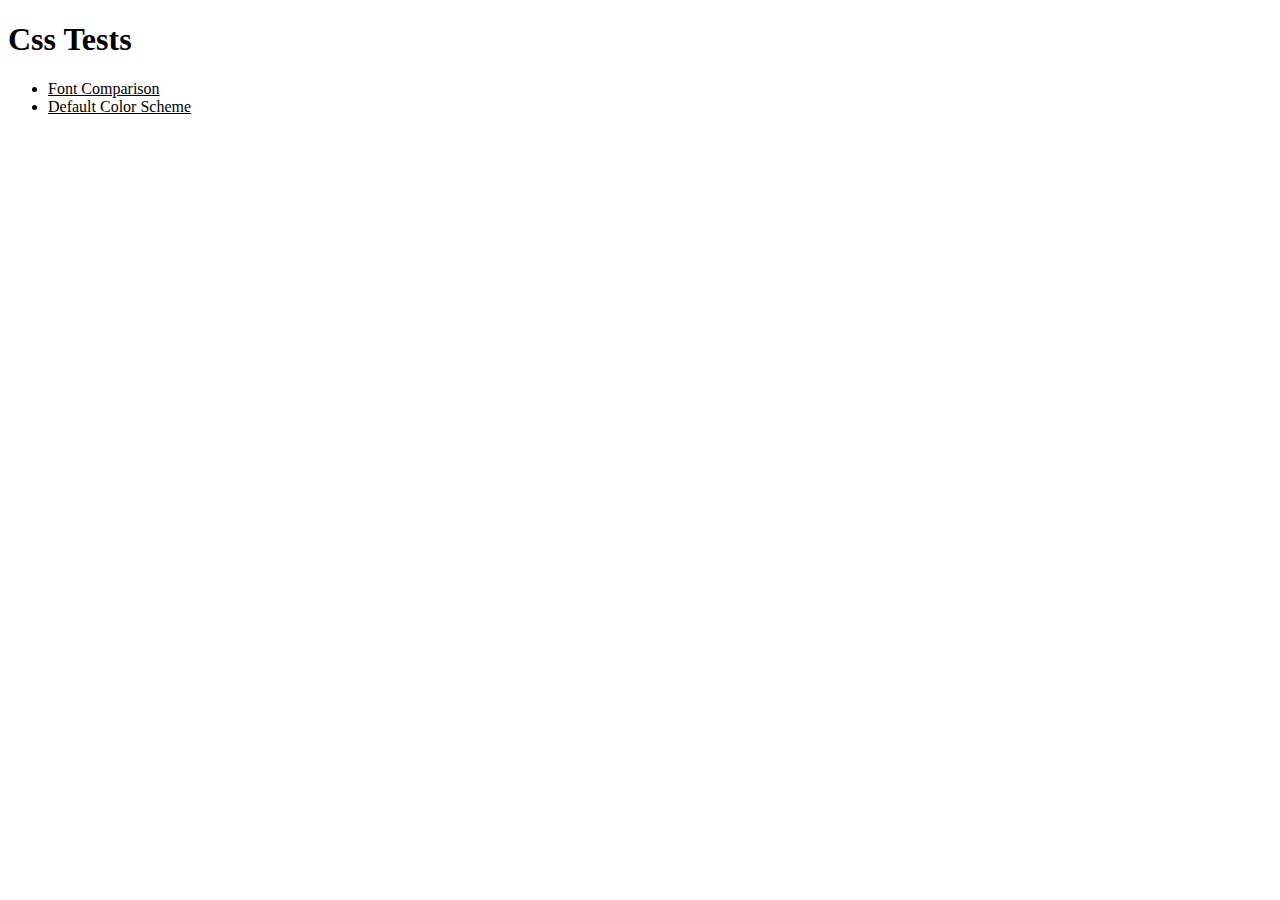
==== tests/index.html @ 57345eb3 "added color schemes" ====
<!DOCTYPE html>
<html lang="en">
<head>
    <meta charset="UTF-8">
    <meta http-equiv="X-UA-Compatible" content="IE=edge">
    <meta name="viewport" content="width=device-width, initial-scale=1.0">
    <title>CSS Test</title>
    <link rel="stylesheet" href="../base.css">
</head>
<body>
    <h1>Css Tests</h1>
    <ul>
        <li><a href="fonts.html">Font Comparison</a></li>
        <li><a href="color-scheme.html">Default Color Scheme</a></li>
    </ul>
</body>
</html>
---- base.css ----
*, *::after, *::before {
    box-sizing: inherit;
}
:root {
    box-sizing: border-box;
}
a {
    color: inherit;
}
a:hover, a:focus-visible {
    font-style: italic;
}
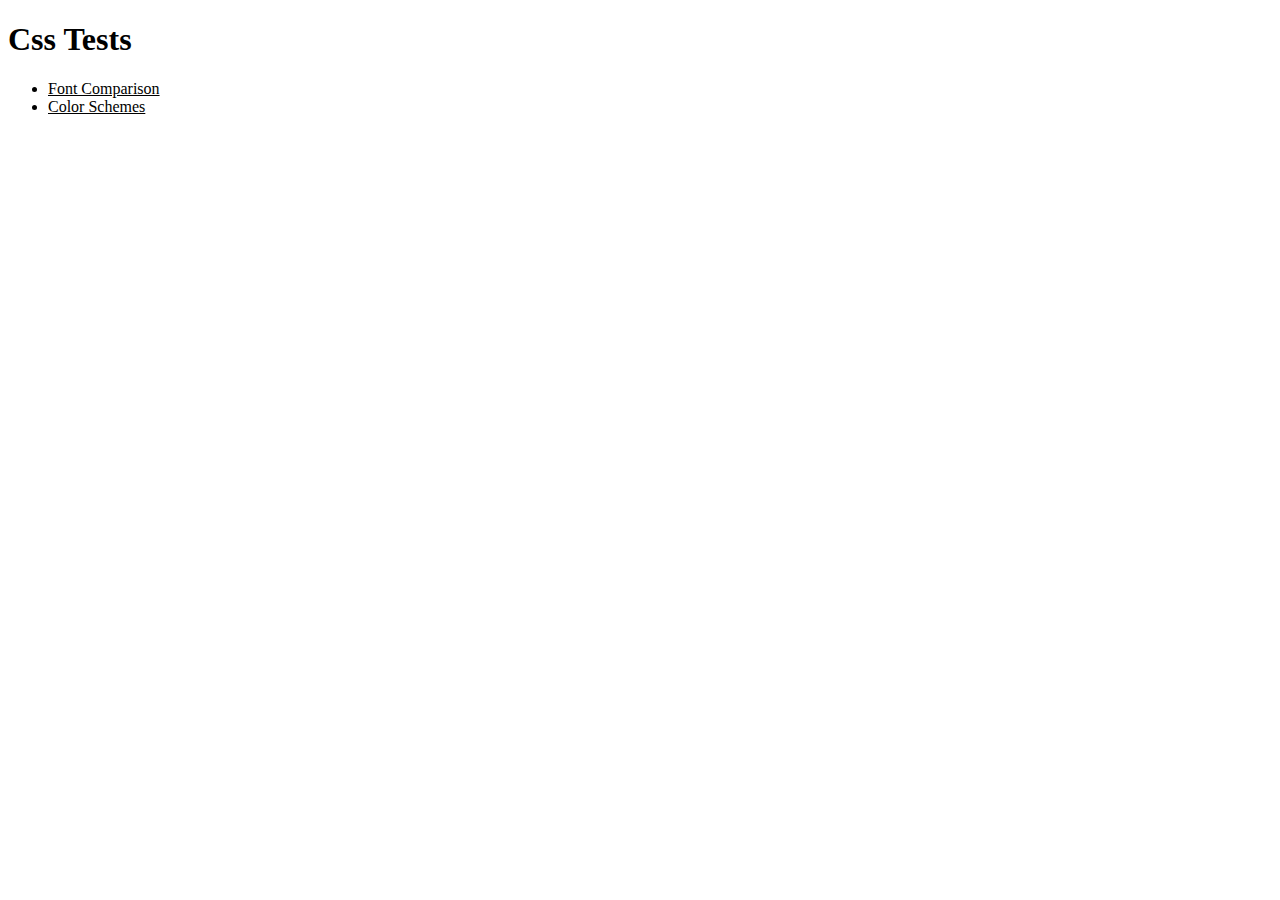
==== commit f5ca1d2c: "adjust link to schemes" ====
--- a/tests/index.html
+++ b/tests/index.html
@@ -11,7 +11,7 @@
     <h1>Css Tests</h1>
     <ul>
         <li><a href="fonts.html">Font Comparison</a></li>
-        <li><a href="color-scheme.html">Default Color Scheme</a></li>
+        <li><a href="color-scheme.html">Color Schemes</a></li>
     </ul>
 </body>
 </html>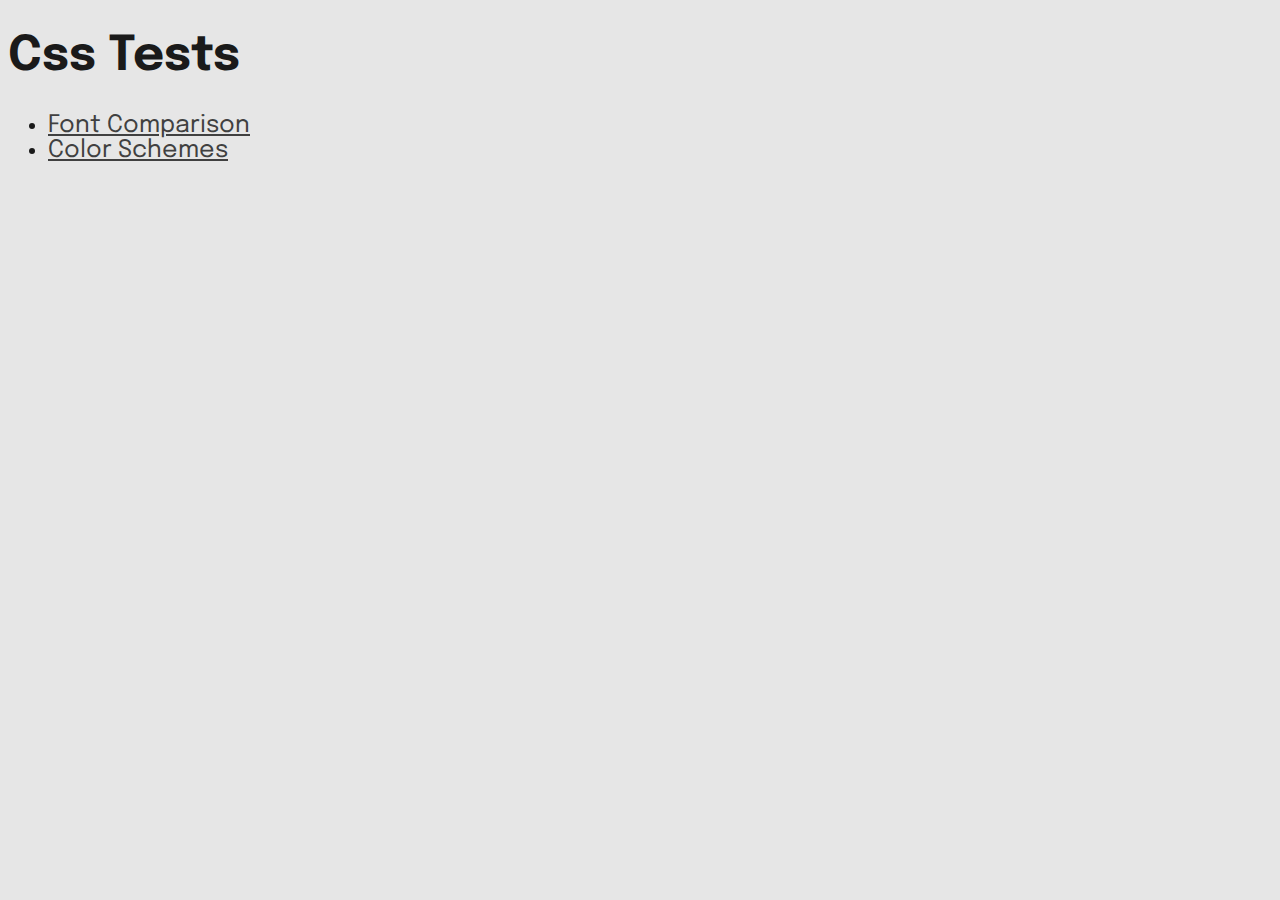
==== commit 70bf53f1: "used color scheme and font" ====
--- a/tests/index.html
+++ b/tests/index.html
@@ -6,6 +6,16 @@
     <meta name="viewport" content="width=device-width, initial-scale=1.0">
     <title>CSS Test</title>
     <link rel="stylesheet" href="../base.css">
+    <link rel="stylesheet" href="../color-scheme.css">
+    <link rel="stylesheet" href="../fonts.css">
+    <style>
+        :root {
+            font-family: 'Epilogue', system-ui, sans-serif;
+        }
+        body {
+            font-size: x-large;
+        }
+    </style>
 </head>
 <body>
     <h1>Css Tests</h1>
--- a/color-scheme.css
+++ b/color-scheme.css
@@ -0,0 +1,100 @@
+:root {
+    /*External Vars and fallbacks*/
+    --cs-main-dark: var(--cs-cfg-main-dark, hsl(0 0% 10%));
+    --cs-main-light: var(--cs-cfg-main-light, hsl(0 0% 90%));
+    --cs-accent-dark-sm: var(--cs-cfg-accent-dark-sm, hsl(0 0% 25%));
+    --cs-accent-dark-lg: var(--cs-cfg-accent-dark-lg, hsl(0 0% 50%));
+    --cs-accent-light-sm: var(--cs-cfg-accent-light-sm, hsl(0 0% 80%));
+    --cs-accent-light-lg: var(--cs-cfg-accent-dark-lg, hsl(0 0% 50%));
+
+    /*Root Css*/
+    color-scheme: dark light;
+}
+/*General Light mode*/
+.cs-light {
+    color-scheme: light;
+}
+.cs-dark {
+    color-scheme: dark;
+}
+
+.cs-default {
+    --cs-main-dark: hsl(0 0% 10%);
+    --cs-main-light: hsl(0 0% 90%);
+    --cs-accent-dark-sm: hsl(0 0% 25%);
+    --cs-accent-dark-lg: hsl(0 0% 50%);
+    --cs-accent-light-sm: hsl(0 0% 80%);
+    --cs-accent-light-lg: hsl(0 0% 50%);
+}
+.cs-accent-blue {
+    --cs-accent-dark-sm: hsl(240 75% 30%);
+    --cs-accent-dark-lg: hsl(240 75% 40%);
+    --cs-accent-light-sm: hsl(240 75% 85%);
+    --cs-accent-light-lg: hsl(240 75% 70%);
+}
+.cs-accent-blue-yellow {
+    --cs-accent-dark-sm: hsl(240 60% 30%);
+    --cs-accent-dark-lg: hsl(49 80% 30%);
+    --cs-accent-light-sm: hsl(240 60% 85%);
+    --cs-accent-light-lg: hsl(49 60% 75%);
+}
+.cs-accent-blue-yellow-intense {
+    --cs-accent-dark-sm: hsl(240 100% 40%);
+    --cs-accent-dark-lg: hsl(49 100% 40%);
+    --cs-accent-light-sm: hsl(240 100% 75%);
+    --cs-accent-light-lg: hsl(49 100% 75%);
+}
+.cs-main-blue {
+    --cs-main-dark: hsl(240 20% 10%);
+    --cs-main-light: hsl(240, 50%, 90%);
+}
+
+html, .cs-light {
+    background-color: var(--cs-main-light);
+    color: var(--cs-main-dark);
+}
+
+a, abbr, q, em {
+    color: var(--cs-accent-dark-sm);
+}
+cite, strong {
+    color: var(--cs-accent-dark-lg);
+}
+/*General dark mode*/
+@media(prefers-color-scheme: dark) {
+    html, .cs-dark {
+        background-color: var(--cs-main-dark);
+        color: var(--cs-main-light);
+    }
+    a, abbr, q, em {
+        color: var(--cs-accent-light-sm);
+    }
+    cite, strong {
+        color: var(--cs-accent-light-lg);
+    }
+}
+
+/*Special light mode */
+.cs-light a,
+.cs-light abbr,
+.cs-light q,
+.cs-light em {
+    color: var(--cs-accent-dark-sm);
+}
+.cs-light cite,
+.cs-light strong{
+    color: var(--cs-accent-dark-lg);
+}
+
+/*Special dark mode*/
+.cs-dark a,
+.cs-dark abbr,
+.cs-dark q,
+.cs-dark em {
+    color: var(--cs-accent-light-sm);
+}
+.cs-dark cite
+.cs-dark strong {
+    color: var(--cs-accent-light-lg);
+}
+
--- a/fonts.css
+++ b/fonts.css
@@ -0,0 +1,26 @@
+@font-face {
+    font-family: 'Epilogue';
+    src: url('fonts/Epilogue.woff2') format('woff2-variations');
+    font-weight: 100 900;
+    font-display: swap;
+}
+@font-face {
+    font-family: 'Epilogue';
+    src: url('fonts/Epilogue-Italic.woff2') format('woff2-variations');
+    font-weight: 100 900;
+    font-display: swap;
+    font-style: italic;
+}
+@font-face {
+    font-family: 'Anybody';
+    src: url('fonts/Anybody.ttf') format('woff2-variations');
+    font-weight: 100 900;
+    font-display: swap;
+}
+@font-face {
+    font-family: 'Anybody';
+    src: url('fonts/Anybody-Italic.ttf') format('woff2-variations');
+    font-weight: 100 900;
+    font-display: swap;
+    font-style: italic;
+}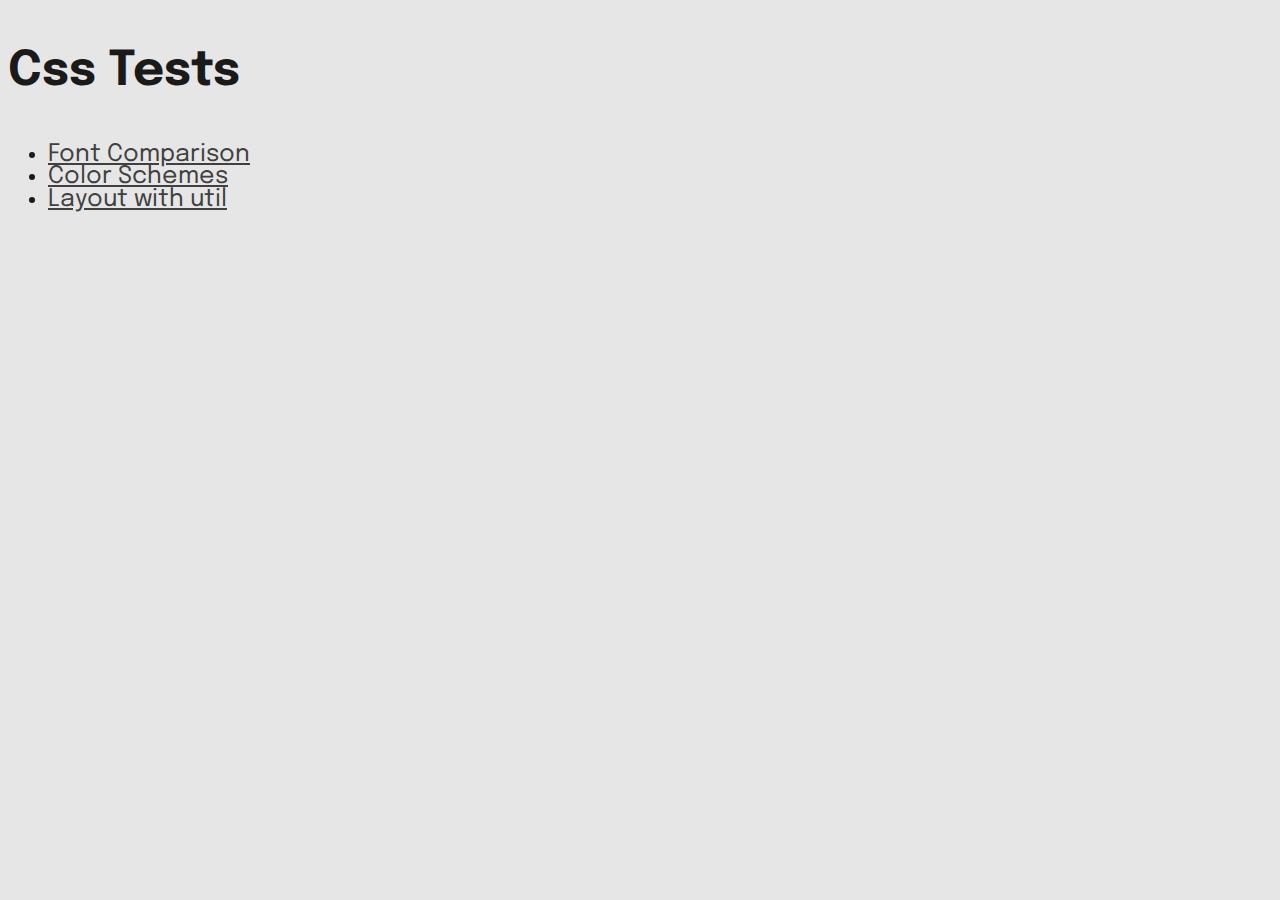
==== commit 84bfc8ae: "add layout util test" ====
--- a/tests/index.html
+++ b/tests/index.html
@@ -9,19 +9,17 @@
     <link rel="stylesheet" href="../color-scheme.css">
     <link rel="stylesheet" href="../fonts.css">
     <style>
-        :root {
-            font-family: 'Epilogue', system-ui, sans-serif;
-        }
         body {
             font-size: x-large;
         }
     </style>
 </head>
-<body>
+<body class="ft-epilogue">
     <h1>Css Tests</h1>
     <ul>
         <li><a href="fonts.html">Font Comparison</a></li>
         <li><a href="color-scheme.html">Color Schemes</a></li>
+        <li><a href="layout-util.html">Layout with util</a></li>
     </ul>
 </body>
 </html>--- a/base.css
+++ b/base.css
@@ -1,12 +1,136 @@
 *, *::after, *::before {
     box-sizing: inherit;
+    scroll-behavior: inherit;
 }
 :root {
     box-sizing: border-box;
+    line-height: 1.4em;
+    scroll-behavior: smooth;
+    scroll-padding-top: 1em;
 }
 a {
+    all: unset;
     color: inherit;
+    text-decoration: underline;
+    cursor: pointer;
 }
-a:hover, a:focus-visible {
+a:hover, a:focus-visible, a:active {
     font-style: italic;
+}
+h1, h2, h3, h4, h5, h6 {
+    margin-inline: 0;
+    margin-block: 1em;
+    line-height: 1;
+}
+blockquote {
+    margin-block: 1em;
+    margin-inline: 2em;
+    padding-inline-start: 1ch;
+    border-inline-start: .2ch solid black;
+}
+b {
+    font-weight: 700;
+}
+i {
+    font-style: italic;
+}
+u {
+    text-decoration: underline;
+}
+em {
+    font-style: italic;
+}
+strong {
+    font-weight: 800;
+}
+q {
+    display: inline;
+}
+q::before {
+    content: open-quote;
+}
+q::after {
+    content: close-quote;
+}
+details > summary:first-of-type {
+    display: list-item;
+    counter-increment: list-item 0;
+    list-style: inside disclosure-closed;
+}
+textarea {
+    writing-mode: horizontal-tb !important;
+    font-weight: normal;
+    text-rendering: auto;
+    letter-spacing: normal;
+    word-spacing: normal;
+    line-height: normal;
+    text-transform: none;
+    text-indent: 0px;
+    display: inline-block;
+    text-align: start;
+    appearance: auto;
+    -webkit-rtl-ordering: logical;
+    resize: none;
+    cursor: text;
+    white-space: pre-wrap;
+    overflow-wrap: break-word;
+    background-color: inherit;
+    column-count: initial !important;
+    margin: 0;
+    border-width: 2px;
+    border-style: solid;
+    border-color: black;
+    border-image: initial;
+    border-radius: 1%;
+    padding: .1em;
+    outline: none;
+}
+textarea:focus, textarea:active {
+    outline: none;
+}
+textarea:focus-visible {
+    outline: 1px solid black;
+}
+
+input:where(:hover, :focus, :active) {
+    outline: none;
+}
+input:where([type=text], [type=email], [type=tel], [type=search],
+[type=password], [type=number], [type=color],
+[type=date], [type=datetime], [type=datetime-local],
+[type=month], [type=week], [type=time]) {
+    outline: none;
+    border: 1px solid black;
+    cursor: text;
+}
+input:where([type=file], [type=radio], [type=color], [type=checkbox]) {
+    cursor: pointer;
+}
+input[type=range] {
+    cursor: e-resize;
+}
+
+
+button,
+input:where([type="button"],[type=submit],[type=reset]) {
+    padding: 0;
+    margin: 0;
+    padding-inline: .5ch;
+    border: none;
+    outline: none;
+    text-decoration: underline;
+    background: none;
+    cursor: pointer;
+    color: inherit;
+    display: inline;
+}
+:where(button, input:where(
+    [type=button], [type=submit], input[type=reset]
+)):is(:hover, :focus-visible, :active) {
+    outline: 2px solid black;
+    border-radius: 0.25rem;
+}
+:where(button, input:is([type="button"],[type=submit],[type=reset])):disabled {
+    cursor: not-allowed;
+    outline: none;
 }--- a/color-scheme.css
+++ b/color-scheme.css
@@ -10,7 +10,7 @@
     /*Root Css*/
     color-scheme: dark light;
 }
-/*General Light mode*/
+/*Schemata */
 .cs-light {
     color-scheme: light;
 }
@@ -26,8 +26,9 @@
     --cs-accent-light-sm: hsl(0 0% 80%);
     --cs-accent-light-lg: hsl(0 0% 50%);
 }
+/*Accent Colors*/
 .cs-accent-blue {
-    --cs-accent-dark-sm: hsl(240 75% 30%);
+    --cs-accent-dark-sm: hsl(240 60% 30%);
     --cs-accent-dark-lg: hsl(240 75% 40%);
     --cs-accent-light-sm: hsl(240 75% 85%);
     --cs-accent-light-lg: hsl(240 75% 70%);
@@ -44,57 +45,195 @@
     --cs-accent-light-sm: hsl(240 100% 75%);
     --cs-accent-light-lg: hsl(49 100% 75%);
 }
+/*Main Colors*/
 .cs-main-blue {
     --cs-main-dark: hsl(240 20% 10%);
     --cs-main-light: hsl(240, 50%, 90%);
-}
+} 
+
+/* Apply Scheme */
 
 html, .cs-light {
     background-color: var(--cs-main-light);
     color: var(--cs-main-dark);
 }
 
+hr {
+    border-color: var(--cs-accent-dark-sm);
+}
+
+blockquote {
+    border-color: var(--cs-accent-dark-sm);
+}
+
 a, abbr, q, em {
     color: var(--cs-accent-dark-sm);
 }
 cite, strong {
     color: var(--cs-accent-dark-lg);
 }
+textarea {
+    border-color: var(--cs-accent-light-sm);
+}
+textarea:focus-visible, textarea:active {
+    border-color: var(--cs-accent-light-lg);
+    outline: none;
+}
+input:where([type=text], [type=email], [type=tel], [type=search],
+[type=password], [type=number], [type=color],
+[type=date], [type=datetime], [type=datetime-local],
+[type=month], [type=week], [type=time]) {
+    border-color: var(--cs-accent-light-sm);
+}
+input:where([type=text], [type=email], [type=tel], [type=search],
+[type=password], [type=number], [type=color],
+[type=date], [type=datetime], [type=datetime-local],
+[type=month], [type=week], [type=time]):is(:focus-visible, :active) {
+    border-color: var(--cs-accent-light-sm);
+}
+
+:where(button, input:is(
+    [type=button], [type=submit], input[type=reset]
+)):is(:focus-visible, :hover, :active) {
+    outline-color: var(--cs-accent-dark-lg);
+}
+
+::selection {
+    background: var(--cs-accent-light-lg);
+}
+
 /*General dark mode*/
 @media(prefers-color-scheme: dark) {
     html, .cs-dark {
         background-color: var(--cs-main-dark);
         color: var(--cs-main-light);
     }
+    hr {
+        border-color: var(--cs-accent-light-sm);
+    }
+    blockquote {
+        border-color: var(--cs-accent-light-sm);
+    }
+    
     a, abbr, q, em {
         color: var(--cs-accent-light-sm);
     }
     cite, strong {
         color: var(--cs-accent-light-lg);
     }
+    textarea {
+        border-color: var(--cs-accent-dark-sm);
+    }
+    textarea:focus-visible, textarea:active {
+        border-color: var(--cs-accent-dark-lg);
+        outline: none;
+    }
+    input:where([type=text], [type=email], [type=tel], [type=search],
+        [type=password], [type=number], [type=color],
+        [type=date], [type=datetime], [type=datetime-local],
+        [type=month], [type=week], [type=time]) {
+        border-color: var(--cs-accent-dark-sm);
+    }
+    input:where([type=text], [type=email], [type=tel], [type=search],
+        [type=password], [type=number], [type=color],
+        [type=date], [type=datetime], [type=datetime-local],
+        [type=month], [type=week], [type=time]):is(:focus-visible, :active) {
+        border-color: var(--cs-accent-light-sm);
+    }
+    
+    :where(button, input:is(
+        [type=button], [type=submit], input[type=reset]
+    )):is(:focus-visible, :hover, :active) {
+        outline-color: var(--cs-accent-light-lg);
+    }
+    ::selection {
+        background: var(--cs-accent-dark-lg);
+    }
 }
 
 /*Special light mode */
-.cs-light a,
-.cs-light abbr,
-.cs-light q,
-.cs-light em {
+.cs-light hr {
+    border-color: var(--cs-accent-dark-sm);
+}
+.cs-light :where(a, abbr, q, em) {
     color: var(--cs-accent-dark-sm);
 }
-.cs-light cite,
-.cs-light strong{
+.cs-light :where(cite, strong){
     color: var(--cs-accent-dark-lg);
 }
+.cs-light blockquote {
+    border-color: var(--cs-accent-dark-sm);
+}
+.cs-light textarea {
+    border-color: var(--cs-accent-light-sm);
+}
+.cs-light textarea:where(:focus-visible, :active) {
+    border-color: var(--cs-accent-light-lg);
+    outline: none;
+}
+.cs-light input:where([type=text], [type=email], [type=tel], [type=search],
+    [type=password], [type=number], [type=color],
+    [type=date], [type=datetime], [type=datetime-local],
+    [type=month], [type=week], [type=time]) {
+    border-color: var(--cs-accent-light-sm);
+}
+.cs-light input:where([type=text], [type=email], [type=tel], [type=search],
+    [type=password], [type=number], [type=color],
+    [type=date], [type=datetime], [type=datetime-local],
+    [type=month], [type=week], [type=time]):is(:focus-visible,:active) {
+    border-color: var(--cs-accent-dark-sm);
+}
+
+.cs-light :where(button, input:is(
+        [type=button], [type=submit], input[type=reset]
+    )):is(:focus-visible, :hover, :active) {
+    outline-color: var(--cs-accent-dark-lg);
+}
+
+.cs-light ::selection {
+    background: var(--cs-accent-light-lg);
+}
+
 
 /*Special dark mode*/
-.cs-dark a,
-.cs-dark abbr,
-.cs-dark q,
-.cs-dark em {
+.cs-dark hr {
+    border-color: var(--cs-accent-light-sm);
+}
+.cs-dark :where(a, abbr, q, em) {
     color: var(--cs-accent-light-sm);
 }
-.cs-dark cite
-.cs-dark strong {
+.cs-dark :where(cite, strong) {
     color: var(--cs-accent-light-lg);
 }
-
+.cs-dark blockquote {
+    border-color: var(--cs-accent-light-sm);
+}
+.cs-dark textarea {
+    border-color: var(--cs-accent-dark-sm);
+}
+.cs-dark textarea:where(:focus-visible, :active) {
+    border-color: var(--cs-accent-dark-lg);
+    outline: none;
+}
+.cs-dark input:where([type=text], [type=email], [type=tel], [type=search],
+    [type=password], [type=number], [type=color],
+    [type=date], [type=datetime], [type=datetime-local],
+    [type=month], [type=week], [type=time]) {
+    border-color: var(--cs-accent-dark-sm);
+}
+.cs-dark input:where([type=text], [type=email], [type=tel], [type=search],
+    [type=password], [type=number], [type=color],
+    [type=date], [type=datetime], [type=datetime-local],
+    [type=month], [type=week], [type=time]):is(:focus-visible, :active) {
+    border-color: var(--cs-accent-light-sm);
+}
+
+.cs-dark :where(button, input:is(
+        [type=button], [type=submit], input[type=reset]
+    )):is(:focus-visible, :hover, :active){
+    outline-color: var(--cs-accent-light-lg);
+}
+
+.cs-dark ::selection {
+    background: var(--cs-accent-dark-lg);
+}--- a/fonts.css
+++ b/fonts.css
@@ -1,26 +1,57 @@
-@font-face {
+/*Variable Fonts*/
+@font-face { /*Epilogue*/
     font-family: 'Epilogue';
     src: url('fonts/Epilogue.woff2') format('woff2-variations');
     font-weight: 100 900;
     font-display: swap;
 }
-@font-face {
+@font-face {/*Epilogue Italic*/
     font-family: 'Epilogue';
     src: url('fonts/Epilogue-Italic.woff2') format('woff2-variations');
     font-weight: 100 900;
     font-display: swap;
     font-style: italic;
 }
-@font-face {
+@font-face {/*Anybody*/
     font-family: 'Anybody';
     src: url('fonts/Anybody.ttf') format('woff2-variations');
     font-weight: 100 900;
     font-display: swap;
 }
-@font-face {
+@font-face {/*Anybody Italic*/
     font-family: 'Anybody';
     src: url('fonts/Anybody-Italic.ttf') format('woff2-variations');
     font-weight: 100 900;
     font-display: swap;
     font-style: italic;
+}
+@font-face {/*JetBrainsMono*/
+    font-family: 'JetBrainsMono';
+    src: url('fonts/JetBrainsMono.ttf') format('woff2-variations');
+    font-weight: 100 800;
+    font-display: swap;
+}
+@font-face { /*JetBrainsMono Italic*/
+    font-family: 'JetBrainsMono';
+    src: url('fonts/JetBrainsMono-Italic.ttf') format('woff2-variations');
+    font-weight: 100 800;
+    font-display: swap;
+    font-style: italic;
+}
+
+/*Custom Propertie Definitons*/
+:root {
+    --ft-Epilogue: 'Epilogue', Arial, Helvetica, sans-serif, system-ui;
+    --ft-Anybody: 'Anybody', Arial, Helvetica, sans-serif, system-ui;
+    --JetBrainsMono: 'JetBrainsMono', 'Courier New', Courier, monospace;
+}
+
+.ft-epilogue {
+    font-family: var(--ft-Epilogue);
+}
+.ft-anybody {
+    font-family: var(--ft-Anybody);
+}
+.ft-jetbrains-mono {
+    font-family: var(--JetBrainsMono);
 }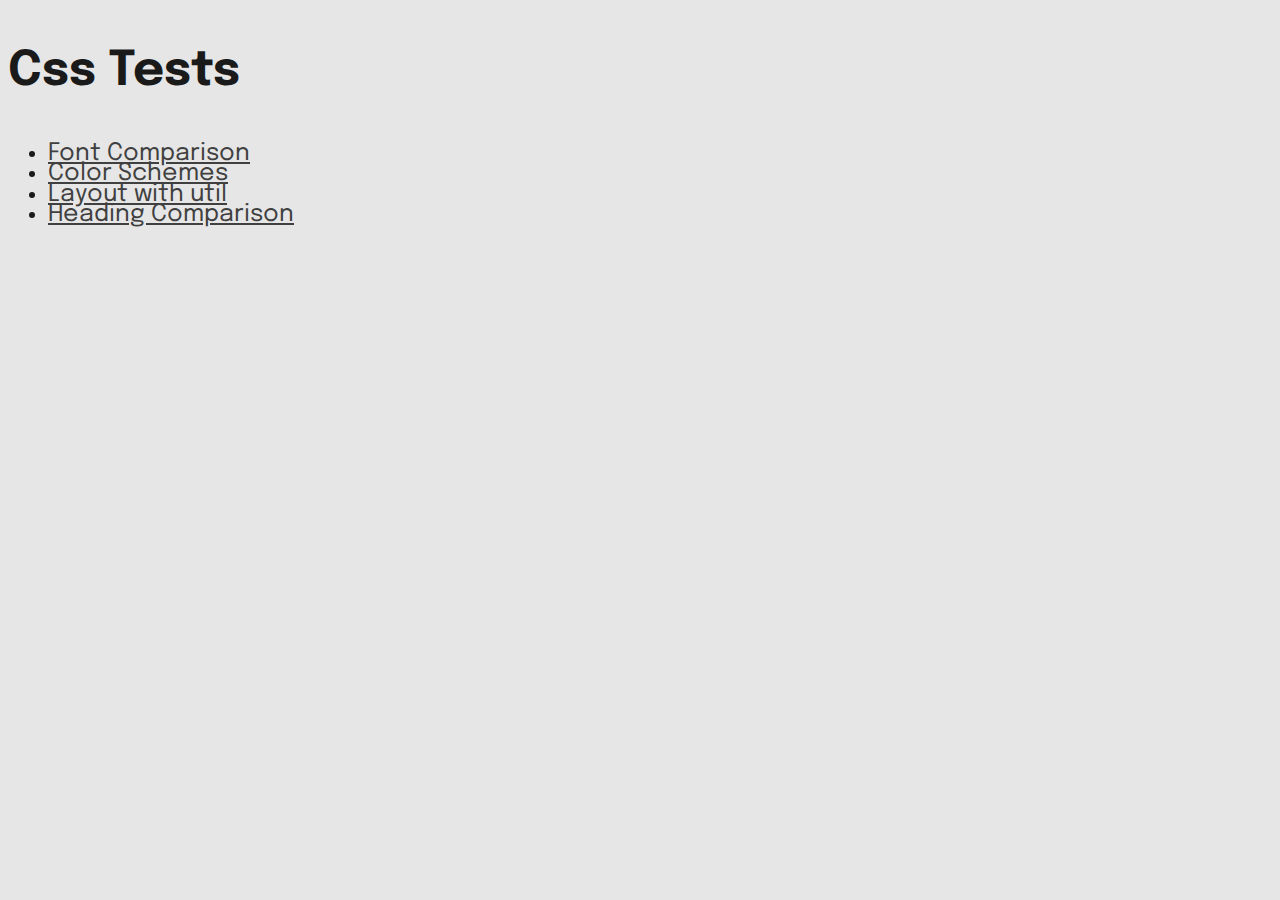
==== commit 0d4d47ed: "added font comp" ====
--- a/tests/index.html
+++ b/tests/index.html
@@ -20,6 +20,7 @@
         <li><a href="fonts.html">Font Comparison</a></li>
         <li><a href="color-scheme.html">Color Schemes</a></li>
         <li><a href="layout-util.html">Layout with util</a></li>
+        <li><a href="heading.html">Heading Comparison</a></li>
     </ul>
 </body>
 </html>--- a/base.css
+++ b/base.css
@@ -4,9 +4,16 @@
 }
 :root {
     box-sizing: border-box;
-    line-height: 1.4em;
     scroll-behavior: smooth;
     scroll-padding-top: 1em;
+    --ft-size-nm: 1.125rem;
+    --ft-size-nm: clamp(1rem, .1vw + .975rem, 2.5rem);
+    --ft-line-h-nm: 1.6rem;
+    --ft-line-h-nm: clamp(1.25rem, .1vw + 1.2rem, 3rem);
+}
+body {
+    font-size: var(--ft-size-nm);
+    line-height: var(--ft-line-h-nm);
 }
 a {
     all: unset;
@@ -17,6 +24,7 @@
 a:hover, a:focus-visible, a:active {
     font-style: italic;
 }
+
 h1, h2, h3, h4, h5, h6 {
     margin-inline: 0;
     margin-block: 1em;
@@ -133,4 +141,41 @@
 :where(button, input:is([type="button"],[type=submit],[type=reset])):disabled {
     cursor: not-allowed;
     outline: none;
+}
+
+thead {
+    text-decoration: underline;
+}
+th {
+    font-weight: 700;
+    text-align: center;
+}
+td {
+    font-weight: 400;
+
+}
+th, td{
+    padding: .25em;
+    border-color: black;
+    border-bottom: .1rem solid;
+    text-align: center;
+}
+tr > :first-child:not([colspan])  {
+    text-align: start;
+}
+@supports(border-block: inherit) {
+    th, td{
+        border-bottom: 0;
+        border-block-end: .1rem solid;
+    }
+}
+
+summary::marker {
+    font-family: Arial, sans-serif;
+    content: '▶';
+    width: 1.5ch;
+    height: 1.5ch;
+}
+details[open] summary:first-of-type::marker {
+    content: '▼';
 }--- a/color-scheme.css
+++ b/color-scheme.css
@@ -102,6 +102,17 @@
     background: var(--cs-accent-light-lg);
 }
 
+th, td {
+    border-color: var(--cs-accent-dark-sm);
+}
+
+details summary:first-of-type::marker {
+    color: var(--cs-accent-dark-sm);
+}
+details[open] summary:first-of-type::marker {
+    color: var(--cs-accent-dark-lg);
+}
+
 /*General dark mode*/
 @media(prefers-color-scheme: dark) {
     html, .cs-dark {
@@ -149,6 +160,15 @@
     ::selection {
         background: var(--cs-accent-dark-lg);
     }
+    th, td {
+        border-color: var(--cs-accent-light-sm);
+    }
+    details summary:first-of-type::marker {
+        color: var(--cs-accent-light-sm);
+    }
+    details[open] summary:first-of-type::marker {
+        color: var(--cs-accent-light-lg);
+    }
 }
 
 /*Special light mode */
@@ -194,6 +214,18 @@
     background: var(--cs-accent-light-lg);
 }
 
+.cs-light th,
+.cs-light td {
+    border-color: var(--cs-accent-dark-sm);
+}
+
+.cs-light details summary:first-of-type::marker {
+    color: var(--cs-accent-dark-sm);
+}
+.cs-light details[open] summary:first-of-type::marker {
+    color: var(--cs-accent-dark-lg);
+}
+
 
 /*Special dark mode*/
 .cs-dark hr {
@@ -236,4 +268,16 @@
 
 .cs-dark ::selection {
     background: var(--cs-accent-dark-lg);
+}
+
+.cs-dark th,
+.cs-dark td {
+    border-color: var(--cs-accent-light-sm);
+}
+
+.cs-dark details summary:first-of-type::marker {
+    color: var(--cs-accent-light-sm);
+}
+.cs-dark details[open] summary:first-of-type::marker {
+    color: var(--cs-accent-light-lg);
 }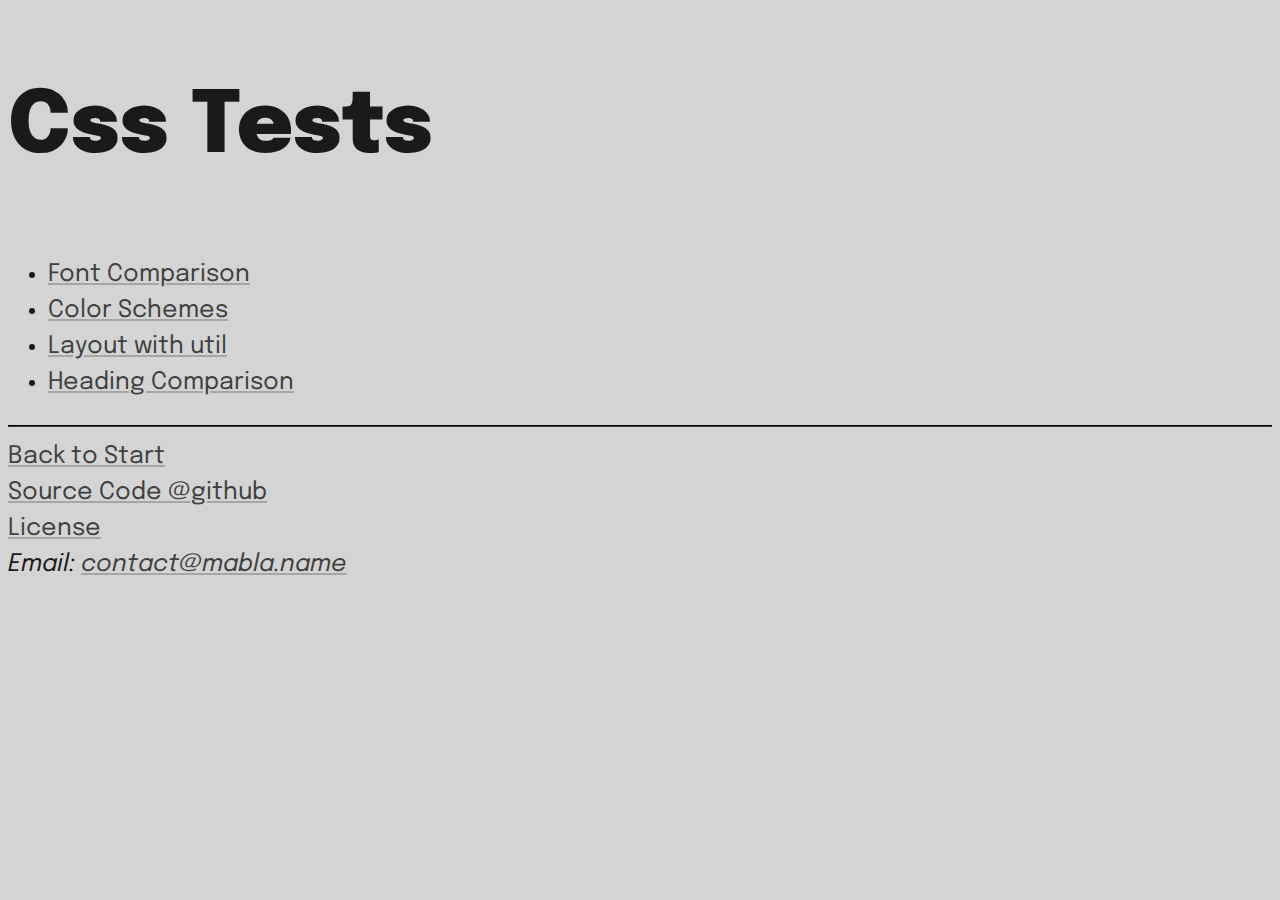
==== commit 8df9acec: "added footer" ====
--- a/tests/index.html
+++ b/tests/index.html
@@ -22,5 +22,14 @@
         <li><a href="layout-util.html">Layout with util</a></li>
         <li><a href="heading.html">Heading Comparison</a></li>
     </ul>
+    <hr>
+    <footer>
+        <a href="#">Back to Start</a><br>
+        <a href="https://github.com/oxydemeton/css-collection">Source Code @github</a> <br>
+        <a href="https://github.com/oxydemeton/css-collection/blob/main/LICENSE">License</a>
+        <address>
+            Email: <a href="mailto:contact@mabla.name">contact@mabla.name</a>
+        </address>
+    </footer>
 </body>
 </html>--- a/base.css
+++ b/base.css
@@ -1,20 +1,65 @@
 *, *::after, *::before {
     box-sizing: inherit;
     scroll-behavior: inherit;
+    text-underline-offset: inherit;
+    text-decoration-thickness: inherit;
 }
 :root {
     box-sizing: border-box;
     scroll-behavior: smooth;
+    text-underline-offset: .2ch;
+    text-decoration-thickness: .15ch;
     scroll-padding-top: 1em;
+    --ft-size-sm: 1rem;
+    --ft-size-sm: clamp(0.95rem, 0.255vw + 0.9rem, 1.95rem); 
     --ft-size-nm: 1.125rem;
-    --ft-size-nm: clamp(1rem, .1vw + .975rem, 2.5rem);
+    --ft-size-nm: clamp(1.1rem, 0.26vw + 1.05rem, 2.5rem);
+    --ft-size-md: 1.25rem;
+    --ft-size-md: clamp(1.25rem, 0.275vw + 1.175rem, 3rem);
+    --ft-size-lg: 1.75rem;
+    --ft-size-lg: clamp(1.5rem, 0.6vw + 1.25rem, 4rem);
+    --ft-size-xl: 2.5rem;
+    --ft-size-xl: clamp(2rem, 0.9vw + 1.5rem, 5rem);
+    --ft-size-2xl: 3rem;
+    --ft-size-2xl: clamp(2.5rem, 1.15vw + 1.7rem, 6rem);
+    --ft-size-3xl: 3.5rem;
+    --ft-size-3xl: clamp(2.75rem, 1.35vw + 2.5rem, 7rem);
+    --ft-size-4xl: 4.5rem;
+    --ft-size-4xl: clamp(2.9rem, 1.45vw + 3.25rem, 8rem);
+    --ft-size-5xl: 6rem;
+    --ft-size-4xl: clamp(3.1rem, 2vw + 3.75rem, 10rem);
     --ft-line-h-nm: 1.6rem;
     --ft-line-h-nm: clamp(1.25rem, .1vw + 1.2rem, 3rem);
 }
 body {
     font-size: var(--ft-size-nm);
-    line-height: var(--ft-line-h-nm);
-}
+    line-height: 1.5em;
+}
+h1 {
+    font-size: var(--ft-size-4xl);
+    font-weight: 900;
+}
+h2 {
+    font-size: var(--ft-size-3xl);
+    font-weight: 800;
+}
+h3 {
+    font-size: var(--ft-size-2xl);
+    font-weight: 800;
+}
+h4 {
+    font-size: var(--ft-size-xl);
+    font-weight: 700;
+}
+h5 {
+    font-size: var(--ft-size-lg);
+    font-weight: 700;
+}
+h6 {
+    font-size: var(--ft-size-md);
+    font-weight: 600;
+}
+
 a {
     all: unset;
     color: inherit;
@@ -25,9 +70,14 @@
     font-style: italic;
 }
 
-h1, h2, h3, h4, h5, h6 {
+h1, h2, h3, h4 {
     margin-inline: 0;
     margin-block: 1em;
+    line-height: 1;
+}
+h5, h6 {
+    margin: 0;
+    margin-block: .5em;
     line-height: 1;
 }
 blockquote {
@@ -43,7 +93,8 @@
     font-style: italic;
 }
 u {
-    text-decoration: underline;
+    text-decoration-style: underline;
+    
 }
 em {
     font-style: italic;
@@ -59,11 +110,6 @@
 }
 q::after {
     content: close-quote;
-}
-details > summary:first-of-type {
-    display: list-item;
-    counter-increment: list-item 0;
-    list-style: inside disclosure-closed;
 }
 textarea {
     writing-mode: horizontal-tb !important;
@@ -109,6 +155,7 @@
 [type=month], [type=week], [type=time]) {
     outline: none;
     border: 1px solid black;
+    border-radius: 4px;
     cursor: text;
 }
 input:where([type=file], [type=radio], [type=color], [type=checkbox]) {
@@ -160,6 +207,9 @@
     border-bottom: .1rem solid;
     text-align: center;
 }
+tr:last-of-type :is(th, td)  {
+    border-bottom: none;
+}
 tr > :first-child:not([colspan])  {
     text-align: start;
 }
@@ -170,6 +220,13 @@
     }
 }
 
+details > summary:first-of-type {
+    display: list-item;
+    counter-increment: list-item 0;
+    list-style: inside disclosure-closed;
+    cursor: pointer;
+}
+
 summary::marker {
     font-family: Arial, sans-serif;
     content: '▶';
@@ -178,4 +235,67 @@
 }
 details[open] summary:first-of-type::marker {
     content: '▼';
+}
+
+abbr {
+    color: darkgray;
+    font-style: italic;
+    text-decoration: underline .15ch dashed gray;
+    text-transform: uppercase;
+}
+
+dfn {
+    text-decoration: none;
+    font-style: inherit;
+    font-weight: 600;
+}
+
+dt::after {
+    content: ':';
+}
+
+:where(dd) {
+    margin-inline: 2em;
+    padding-inline-start: .5ch;
+    border-inline-start: .25ch solid black;
+}
+
+pre {
+    font-family: monospace;
+}
+code,
+code :is(pre) {
+    font-family: 'JetBrainsMono', monospace, system-ui;
+    font-weight: 300;
+}
+var {
+    font-weight: 500;
+    font-style: italic;
+    user-select: all;
+}
+kbd {
+    background-color: rgb(190, 190, 190);
+    padding-inline: .5ch;
+    border-radius: 4px;
+    user-select: all;
+    font-family: 'JetBrainsMono', monospace, system-ui;
+    font-weight: 300;
+}
+samp {
+    font-weight: 300;
+    font-family: monospace;
+}
+
+select,
+select option {
+    font-size: var(--ft-size-nm);
+}
+select {
+    border: none;
+    outline: 2px solid gray;
+    border-radius: 4px;
+}
+select:focus,
+select:hover {
+    outline: 2px solid black;
 }--- a/color-scheme.css
+++ b/color-scheme.css
@@ -1,11 +1,12 @@
 :root {
     /*External Vars and fallbacks*/
     --cs-main-dark: var(--cs-cfg-main-dark, hsl(0 0% 10%));
-    --cs-main-light: var(--cs-cfg-main-light, hsl(0 0% 90%));
+    --cs-main-light: var(--cs-cfg-main-light, hsl(0 0% 83%));
     --cs-accent-dark-sm: var(--cs-cfg-accent-dark-sm, hsl(0 0% 25%));
-    --cs-accent-dark-lg: var(--cs-cfg-accent-dark-lg, hsl(0 0% 50%));
-    --cs-accent-light-sm: var(--cs-cfg-accent-light-sm, hsl(0 0% 80%));
-    --cs-accent-light-lg: var(--cs-cfg-accent-dark-lg, hsl(0 0% 50%));
+    --cs-accent-dark-lg: var(--cs-cfg-accent-dark-lg, hsl(0 0% 35%));
+    --cs-accent-light-sm: var(--cs-cfg-accent-light-sm, hsl(0 0% 65%));
+    --cs-accent-light-lg: var(--cs-cfg-accent-dark-lg, hsl(0 0% 55%));
+    --cs-selection: var(--cs-cfg-selection, hsla(0, 0%, 50%, .4));
 
     /*Root Css*/
     color-scheme: dark light;
@@ -20,35 +21,51 @@
 
 .cs-default {
     --cs-main-dark: hsl(0 0% 10%);
+    --cs-main-light: hsl(0 0% 83%);
+    --cs-accent-dark-sm: hsl(0 0% 25%);
+    --cs-accent-dark-lg: hsl(0 0% 35%);
+    --cs-accent-light-sm: hsl(0 0% 65%);
+    --cs-accent-light-lg: hsl(0 0% 55%);
+    --cs-selection: hsla(0, 0%, 40%, .4);
+}
+.cs-main-default {
+    --cs-main-dark: hsl(0 0% 10%);
     --cs-main-light: hsl(0 0% 90%);
+}
+.cs-accent-default {
     --cs-accent-dark-sm: hsl(0 0% 25%);
-    --cs-accent-dark-lg: hsl(0 0% 50%);
-    --cs-accent-light-sm: hsl(0 0% 80%);
-    --cs-accent-light-lg: hsl(0 0% 50%);
+    --cs-accent-dark-lg: hsl(0 0% 35%);
+    --cs-accent-light-sm: hsl(0 0% 65%);
+    --cs-accent-light-lg: hsl(0 0% 55%);
+    --cs-selection: hsla(0, 0%, 40%, .4);
 }
 /*Accent Colors*/
 .cs-accent-blue {
-    --cs-accent-dark-sm: hsl(240 60% 30%);
-    --cs-accent-dark-lg: hsl(240 75% 40%);
-    --cs-accent-light-sm: hsl(240 75% 85%);
+    --cs-accent-dark-sm: hsl(240 75% 34%);
+    --cs-accent-dark-lg: hsl(240 75% 44%);
+    --cs-accent-light-sm: hsl(240 75% 74%);
     --cs-accent-light-lg: hsl(240 75% 70%);
+    --cs-selection: hsla(240, 75%, 70%, .4);
 }
 .cs-accent-blue-yellow {
-    --cs-accent-dark-sm: hsl(240 60% 30%);
-    --cs-accent-dark-lg: hsl(49 80% 30%);
-    --cs-accent-light-sm: hsl(240 60% 85%);
-    --cs-accent-light-lg: hsl(49 60% 75%);
-}
-.cs-accent-blue-yellow-intense {
-    --cs-accent-dark-sm: hsl(240 100% 40%);
-    --cs-accent-dark-lg: hsl(49 100% 40%);
-    --cs-accent-light-sm: hsl(240 100% 75%);
-    --cs-accent-light-lg: hsl(49 100% 75%);
-}
+    --cs-accent-dark-sm: hsl(242 89% 30%);
+    --cs-accent-dark-lg: hsl(50 80% 20%);
+    --cs-accent-light-sm: hsl(242 89% 75%);
+    --cs-accent-light-lg: hsl(50 89% 65%);
+    --cs-selection: hsla(240, 75%, 70%, .4);
+}
+.cs-accent-orange {
+    --cs-accent-dark-sm: #6B3D0B;
+    --cs-accent-dark-lg: #854B0D;
+    --cs-accent-light-sm: #C47725;
+    --cs-accent-light-lg: #D96421;
+    --cs-selection: #994F0080; /*50% Alpha*/
+}
+
 /*Main Colors*/
 .cs-main-blue {
-    --cs-main-dark: hsl(240 20% 10%);
-    --cs-main-light: hsl(240, 50%, 90%);
+    --cs-main-dark: hsl(240 35% 10%);
+    --cs-main-light: hsl(240, 75%, 90%);
 } 
 
 /* Apply Scheme */
@@ -62,17 +79,18 @@
     border-color: var(--cs-accent-dark-sm);
 }
 
-blockquote {
+blockquote, dd {
     border-color: var(--cs-accent-dark-sm);
 }
 
 a, abbr, q, em {
     color: var(--cs-accent-dark-sm);
+    text-decoration-color: var(--cs-accent-light-sm);
 }
 cite, strong {
     color: var(--cs-accent-dark-lg);
 }
-textarea {
+textarea, fieldset {
     border-color: var(--cs-accent-light-sm);
 }
 textarea:focus-visible, textarea:active {
@@ -99,7 +117,7 @@
 }
 
 ::selection {
-    background: var(--cs-accent-light-lg);
+    background-color: var(--cs-selection);
 }
 
 th, td {
@@ -113,26 +131,39 @@
     color: var(--cs-accent-dark-lg);
 }
 
+select {
+    outline-color: var(--cs-accent-light-sm);
+}
+select:focus,
+select:hover {
+    outline-color: var(--cs-accent-dark-sm);
+}
+
+kbd {
+    background-color: var(--cs-accent-light-sm);
+}
+
 /*General dark mode*/
 @media(prefers-color-scheme: dark) {
-    html, .cs-dark {
+    html {
         background-color: var(--cs-main-dark);
         color: var(--cs-main-light);
     }
     hr {
         border-color: var(--cs-accent-light-sm);
     }
-    blockquote {
+    blockquote, dd {
         border-color: var(--cs-accent-light-sm);
     }
     
     a, abbr, q, em {
         color: var(--cs-accent-light-sm);
+        text-decoration-color: var(--cs-accent-dark-sm);
     }
     cite, strong {
         color: var(--cs-accent-light-lg);
     }
-    textarea {
+    textarea, fieldset {
         border-color: var(--cs-accent-dark-sm);
     }
     textarea:focus-visible, textarea:active {
@@ -157,9 +188,6 @@
     )):is(:focus-visible, :hover, :active) {
         outline-color: var(--cs-accent-light-lg);
     }
-    ::selection {
-        background: var(--cs-accent-dark-lg);
-    }
     th, td {
         border-color: var(--cs-accent-light-sm);
     }
@@ -169,22 +197,37 @@
     details[open] summary:first-of-type::marker {
         color: var(--cs-accent-light-lg);
     }
-}
-
+    select {
+        outline-color: var(--cs-accent-dark-sm);
+    }
+    select:focus,
+    select:hover {
+        outline-color: var(--cs-accent-light-sm);
+    }
+
+    kbd {
+        background-color: var(--cs-accent-dark-sm);
+    }
+}
+.cs-dark {
+    background-color: var(--cs-main-dark);
+    color: var(--cs-main-light);
+}
 /*Special light mode */
 .cs-light hr {
     border-color: var(--cs-accent-dark-sm);
 }
 .cs-light :where(a, abbr, q, em) {
     color: var(--cs-accent-dark-sm);
+    text-decoration-color: var(--cs-accent-light-sm);
 }
 .cs-light :where(cite, strong){
     color: var(--cs-accent-dark-lg);
 }
-.cs-light blockquote {
-    border-color: var(--cs-accent-dark-sm);
-}
-.cs-light textarea {
+.cs-light blockquote, .cs-light dd {
+    border-color: var(--cs-accent-dark-sm);
+}
+.cs-light textarea, .cs-light fieldset {
     border-color: var(--cs-accent-light-sm);
 }
 .cs-light textarea:where(:focus-visible, :active) {
@@ -210,9 +253,6 @@
     outline-color: var(--cs-accent-dark-lg);
 }
 
-.cs-light ::selection {
-    background: var(--cs-accent-light-lg);
-}
 
 .cs-light th,
 .cs-light td {
@@ -226,6 +266,16 @@
     color: var(--cs-accent-dark-lg);
 }
 
+.cs-light select {
+    outline-color: var(--cs-accent-light-sm);
+}
+.cs-light select:focus,
+.cs-light select:hover {
+    outline-color: var(--cs-accent-dark-sm);
+}
+.cs-light kbd {
+    background-color: var(--cs-accent-light-sm);
+}
 
 /*Special dark mode*/
 .cs-dark hr {
@@ -233,14 +283,15 @@
 }
 .cs-dark :where(a, abbr, q, em) {
     color: var(--cs-accent-light-sm);
+    text-decoration-color: var(--cs-accent-dark-sm);
 }
 .cs-dark :where(cite, strong) {
     color: var(--cs-accent-light-lg);
 }
-.cs-dark blockquote {
-    border-color: var(--cs-accent-light-sm);
-}
-.cs-dark textarea {
+.cs-dark blockquote, .cs-light dd {
+    border-color: var(--cs-accent-light-sm);
+}
+.cs-dark textarea, .cs-dark fieldset {
     border-color: var(--cs-accent-dark-sm);
 }
 .cs-dark textarea:where(:focus-visible, :active) {
@@ -266,9 +317,6 @@
     outline-color: var(--cs-accent-light-lg);
 }
 
-.cs-dark ::selection {
-    background: var(--cs-accent-dark-lg);
-}
 
 .cs-dark th,
 .cs-dark td {
@@ -280,4 +328,47 @@
 }
 .cs-dark details[open] summary:first-of-type::marker {
     color: var(--cs-accent-light-lg);
+}
+
+.cs-dark select {
+    outline-color: var(--cs-accent-dark-sm);
+}
+.cs-dark select:focus,
+.cs-dark select:hover {
+    outline-color: var(--cs-accent-light-sm);
+}
+
+.cs-dark kbd {
+    background-color: var(--cs-accent-dark-sm);
+}
+
+/*Util Classes*/
+.btn-action {
+    font-size: var(--ft-size-md, 1.5rem);
+    font-weight: 800;
+    text-decoration: none;
+    padding: .75rem;
+    margin: 4px;
+    border-radius: 1rem;
+    outline-width: 3px;
+    outline-offset: -1px;
+}
+
+.btn-action,
+.cs-light .btn-action {
+    border: .1rem var(--cs-accent-dark-sm) solid;
+    background-color: var(--cs-accent-light-lg);
+    outline-color: var(--cs-main-dark) !important;
+}
+.cs-dark .btn-action {
+    border: .1rem var(--cs-accent-light-sm) solid;
+    background-color: var(--cs-accent-dark-lg);
+    outline-color: var(--cs-main-light) !important;
+}
+@media(prefers-color-scheme: dark) {
+    .btn-action {
+        border: .1rem var(--cs-accent-light-sm) solid;
+        background-color: var(--cs-accent-dark-lg);
+        outline-color: var(--cs-main-light) !important;
+    }
 }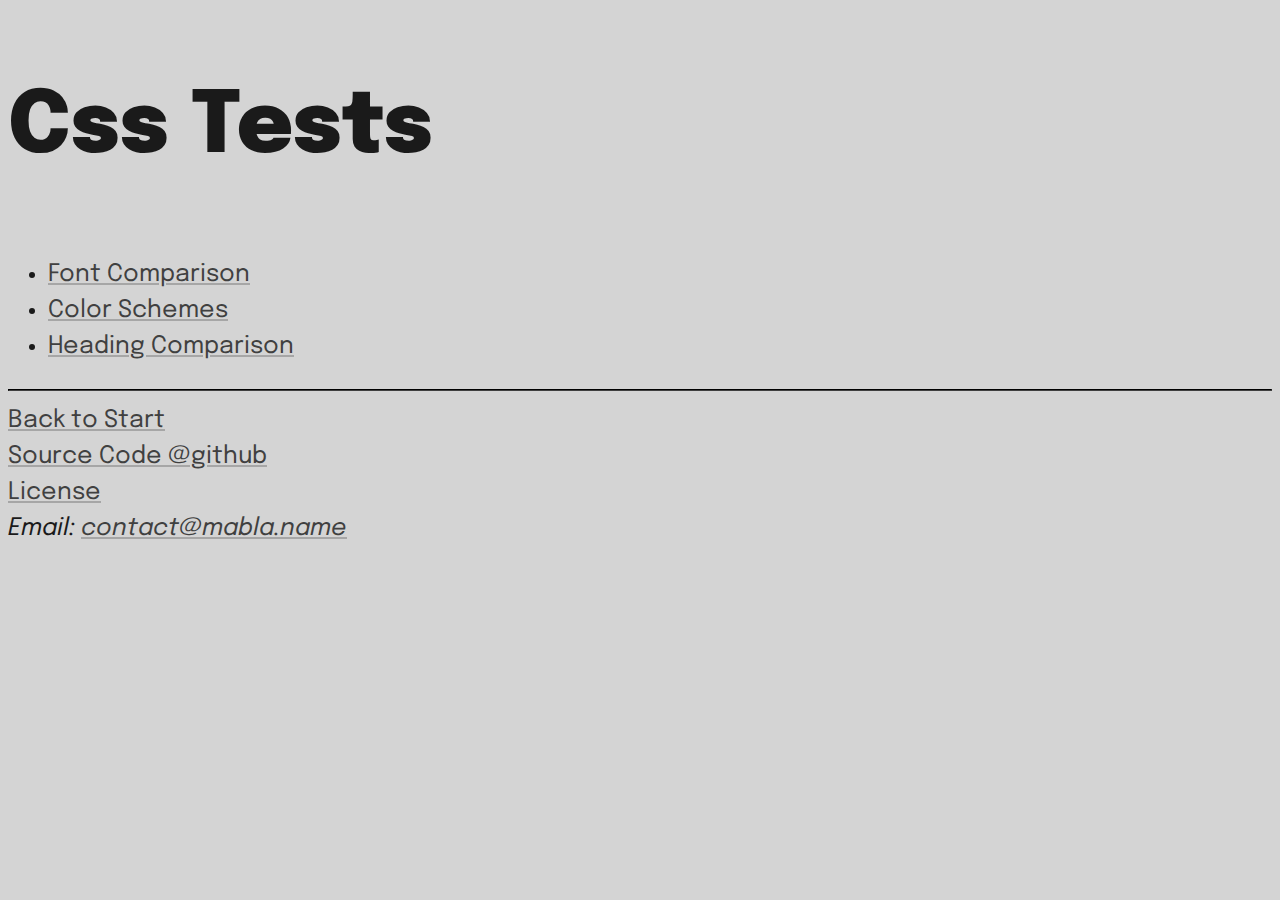
==== commit 0bff8e77: "Comment link to layout test out" ====
--- a/tests/index.html
+++ b/tests/index.html
@@ -19,7 +19,7 @@
     <ul>
         <li><a href="fonts.html">Font Comparison</a></li>
         <li><a href="color-scheme.html">Color Schemes</a></li>
-        <li><a href="layout-util.html">Layout with util</a></li>
+        <!--<li><a href="layout-util.html">Layout with util</a></li>-->
         <li><a href="heading.html">Heading Comparison</a></li>
     </ul>
     <hr>
